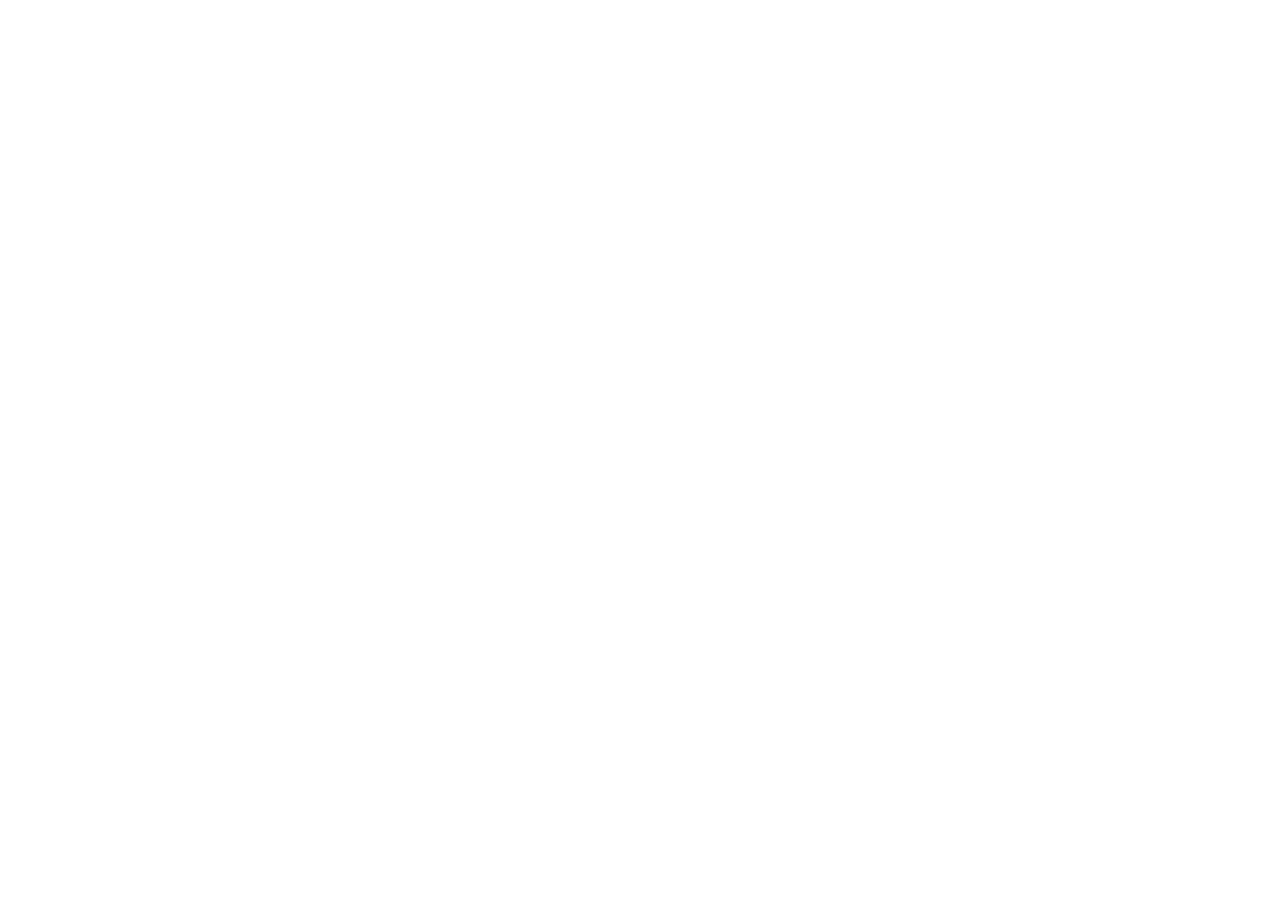
==== src/main/resources/templates/index.html @ 1793bef9 "Commit inicial" ====
<!DOCTYPE html>
<html lang="pt-br" xmlns:th="http://www.thymeleaf.org">
	<head>
		<title>Baú do Zé : Home</title>
		<th:block th:insert="~{_fragments/geral.html :: head}"></th:block>
	</head>
	<body>
		<nav th:replace="~{_fragments/geral.html :: nav}"></nav>
		<div class="container-fluid">
			<div id="mensagens" class="mt-3"></div>
			<div id="conteudo"></div>
		</div>
		<footer th:replace="~{_fragments/geral.html :: footer}"></footer>
	</body>
</html>
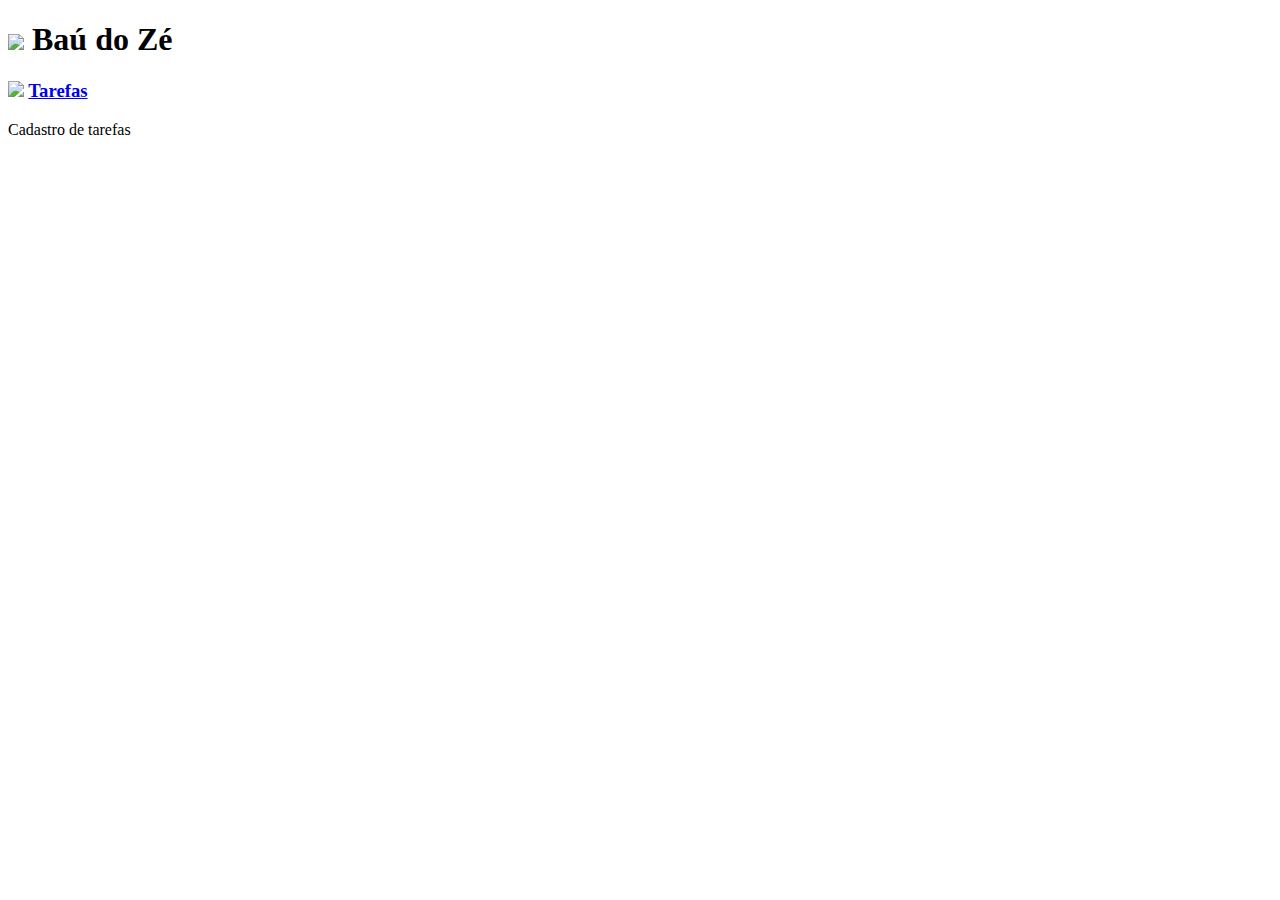
==== commit bef53e95: "Ícones" ====
--- a/src/main/resources/templates/index.html
+++ b/src/main/resources/templates/index.html
@@ -8,7 +8,19 @@
 		<nav th:replace="~{_fragments/geral.html :: nav}"></nav>
 		<div class="container-fluid">
 			<div id="mensagens" class="mt-3"></div>
-			<div id="conteudo"></div>
+			<div id="conteudo">
+				<h1 class="mb-3"><img src="/img/bau-32.png"> Baú do Zé</h1>
+				<div class="card-group mb-3">
+					<div class="card">
+						<div class="card-header">
+							<h3 class="card-title"><img src="/img/tarefa-32.png"> <a href="/tarefa">Tarefas</a></h3>
+						</div>
+						<div class="card-body">
+							Cadastro de tarefas
+						</div>
+					</div>
+				</div>
+			</div>
 		</div>
 		<footer th:replace="~{_fragments/geral.html :: footer}"></footer>
 	</body>
